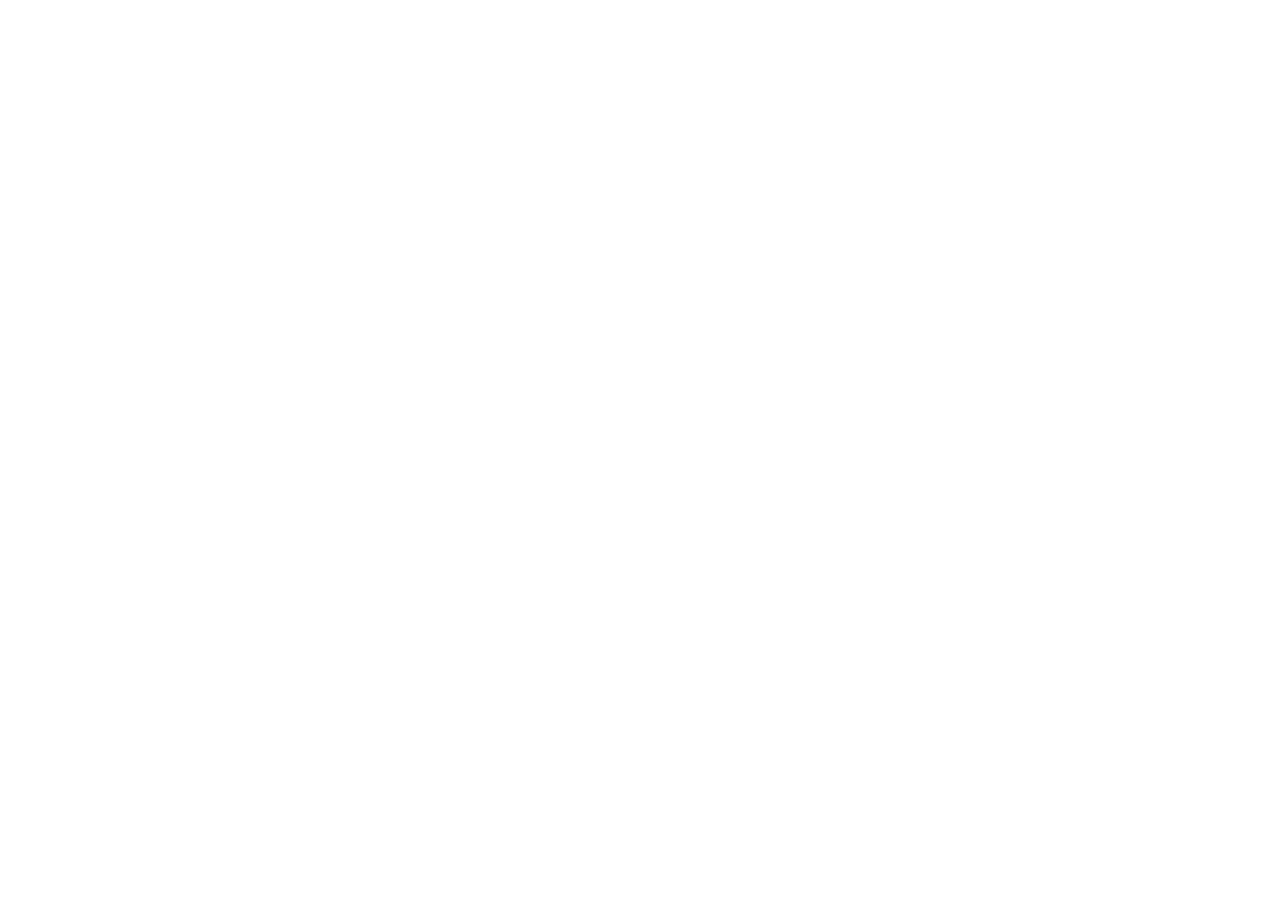
==== hours.html @ 116dc3d5 "hours" ====
<!DOCTYPE html>
<html lang="en">

<head>
	<meta charset="UTF-8">
	<meta http-equiv="X-UA-Compatible" content="IE=edge">
	<meta name="viewport" content="width=device-width, initial-scale=1.0">
	<title>Инфопанелька</title>
</head>

<body>
	<script src="https://ajax.googleapis.com/ajax/libs/jquery/3.6.0/jquery.min.js"></script>
	<script type="module" src="./js/hours.js"></script>
</body>

</html>
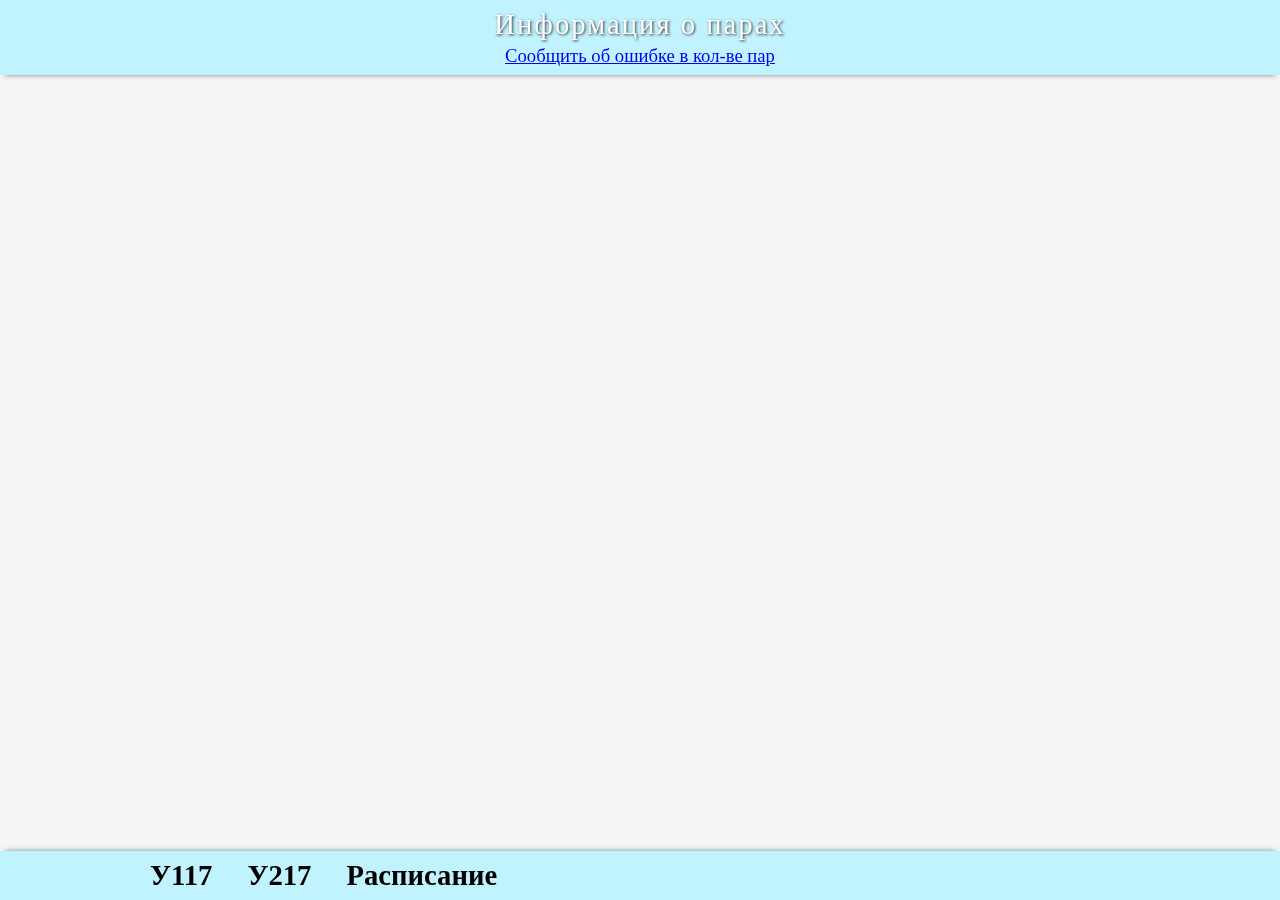
==== commit e5c0ce25: "hours title color" ====
--- a/hours.html
+++ b/hours.html
@@ -5,10 +5,417 @@
 	<meta charset="UTF-8">
 	<meta http-equiv="X-UA-Compatible" content="IE=edge">
 	<meta name="viewport" content="width=device-width, initial-scale=1.0">
+
+	<link rel="stylesheet" href="css/hours.css">
 	<title>Инфопанелька</title>
 </head>
 
 <body>
+	<div class="wrapper">
+		<header class="header">
+			<div class="container">
+				<div class="header__title">Информация о парах</div>
+				<a href="https://t.me/soq1t" class="header__report">Сообщить об ошибке в кол-ве пар</a>
+			</div>
+		</header>
+
+		<main class="main">
+			<div class="container">
+				<div class="main__content">
+					<section id="target_tab_117" class="main__card card">
+						<h1 class="card__title">Группа У117</h1>
+						<main class="card__body">
+							<div class="card__item item">
+								<h2 class="item__title">АИП и ЧФ</h2>
+								<main class="item__body">
+									<section class="item__column item__column_passed">
+										<h3 class="item__description">Прошло:</h3>
+										<div class="item__hours item__hours_lection">5</div>
+										<div class="item__hours item__hours_practice">5</div>
+									</section>
+
+									<section class="item__column item__column_remain">
+										<h3 class="item__description">Осталось:</h3>
+										<div class="item__hours item__hours_lection">??</div>
+										<div class="item__hours item__hours_practice">??</div>
+									</section>
+
+									<section class="item__column item__column_total">
+										<h3 class="item__description">Всего:</h3>
+										<div class="item__hours item__hours_lection">&#8734;</div>
+										<div class="item__hours item__hours_practice">&#8734;</div>
+									</section>
+								</main>
+							</div>
+
+							<div class="card__item item">
+								<h2 class="item__title">АП и ПНК</h2>
+								<main class="item__body">
+									<section class="item__column item__column_passed">
+										<h3 class="item__description">Прошло:</h3>
+										<div class="item__hours item__hours_lection">5</div>
+										<div class="item__hours item__hours_practice">5</div>
+									</section>
+
+									<section class="item__column item__column_remain">
+										<h3 class="item__description">Осталось:</h3>
+										<div class="item__hours item__hours_lection">??</div>
+										<div class="item__hours item__hours_practice">??</div>
+									</section>
+
+									<section class="item__column item__column_total">
+										<h3 class="item__description">Всего:</h3>
+										<div class="item__hours item__hours_lection">&#8734;</div>
+										<div class="item__hours item__hours_practice">&#8734;</div>
+									</section>
+								</main>
+							</div>
+
+							<div class="card__item item">
+								<h2 class="item__title">МОМАН</h2>
+								<main class="item__body">
+									<section class="item__column item__column_passed">
+										<h3 class="item__description">Прошло:</h3>
+										<div class="item__hours item__hours_lection">5</div>
+										<div class="item__hours item__hours_practice">5</div>
+									</section>
+
+									<section class="item__column item__column_remain">
+										<h3 class="item__description">Осталось:</h3>
+										<div class="item__hours item__hours_lection">??</div>
+										<div class="item__hours item__hours_practice">??</div>
+									</section>
+
+									<section class="item__column item__column_total">
+										<h3 class="item__description">Всего:</h3>
+										<div class="item__hours item__hours_lection">&#8734;</div>
+										<div class="item__hours item__hours_practice">&#8734;</div>
+									</section>
+								</main>
+							</div>
+
+							<div class="card__item item">
+								<h2 class="item__title">ОПВД</h2>
+								<main class="item__body">
+									<section class="item__column item__column_passed">
+										<h3 class="item__description">Прошло:</h3>
+										<div class="item__hours item__hours_lection">5</div>
+										<div class="item__hours item__hours_practice">5</div>
+									</section>
+
+									<section class="item__column item__column_remain">
+										<h3 class="item__description">Осталось:</h3>
+										<div class="item__hours item__hours_lection">??</div>
+										<div class="item__hours item__hours_practice">??</div>
+									</section>
+
+									<section class="item__column item__column_total">
+										<h3 class="item__description">Всего:</h3>
+										<div class="item__hours item__hours_lection">&#8734;</div>
+										<div class="item__hours item__hours_practice">&#8734;</div>
+									</section>
+								</main>
+							</div>
+
+							<div class="card__item item">
+								<h2 class="item__title">ПАП при ОВД</h2>
+								<main class="item__body">
+									<section class="item__column item__column_passed">
+										<h3 class="item__description">Прошло:</h3>
+										<div class="item__hours item__hours_lection">5</div>
+										<div class="item__hours item__hours_practice">5</div>
+									</section>
+
+									<section class="item__column item__column_remain">
+										<h3 class="item__description">Осталось:</h3>
+										<div class="item__hours item__hours_lection">??</div>
+										<div class="item__hours item__hours_practice">??</div>
+									</section>
+
+									<section class="item__column item__column_total">
+										<h3 class="item__description">Всего:</h3>
+										<div class="item__hours item__hours_lection">&#8734;</div>
+										<div class="item__hours item__hours_practice">&#8734;</div>
+									</section>
+								</main>
+							</div>
+
+							<div class="card__item item">
+								<h2 class="item__title">ПП и ТОВД</h2>
+								<main class="item__body">
+									<section class="item__column item__column_passed">
+										<h3 class="item__description">Прошло:</h3>
+										<div class="item__hours item__hours_lection">5</div>
+										<div class="item__hours item__hours_practice">5</div>
+									</section>
+
+									<section class="item__column item__column_remain">
+										<h3 class="item__description">Осталось:</h3>
+										<div class="item__hours item__hours_lection">??</div>
+										<div class="item__hours item__hours_practice">??</div>
+									</section>
+
+									<section class="item__column item__column_total">
+										<h3 class="item__description">Всего:</h3>
+										<div class="item__hours item__hours_lection">&#8734;</div>
+										<div class="item__hours item__hours_practice">&#8734;</div>
+									</section>
+								</main>
+							</div>
+
+							<div class="card__item item">
+								<h2 class="item__title">ФРО на АЯ</h2>
+								<main class="item__body">
+									<section class="item__column item__column_passed">
+										<h3 class="item__description">Прошло:</h3>
+										<div class="item__hours item__hours_lection">5</div>
+										<div class="item__hours item__hours_practice">5</div>
+									</section>
+
+									<section class="item__column item__column_remain">
+										<h3 class="item__description">Осталось:</h3>
+										<div class="item__hours item__hours_lection">??</div>
+										<div class="item__hours item__hours_practice">??</div>
+									</section>
+
+									<section class="item__column item__column_total">
+										<h3 class="item__description">Всего:</h3>
+										<div class="item__hours item__hours_lection">&#8734;</div>
+										<div class="item__hours item__hours_practice">&#8734;</div>
+									</section>
+								</main>
+							</div>
+
+							<div class="card__item item">
+								<h2 class="item__title">ЭО</h2>
+								<main class="item__body">
+									<section class="item__column item__column_passed">
+										<h3 class="item__description">Прошло:</h3>
+										<div class="item__hours item__hours_lection">5</div>
+										<div class="item__hours item__hours_practice">5</div>
+									</section>
+
+									<section class="item__column item__column_remain">
+										<h3 class="item__description">Осталось:</h3>
+										<div class="item__hours item__hours_lection">??</div>
+										<div class="item__hours item__hours_practice">??</div>
+									</section>
+
+									<section class="item__column item__column_total">
+										<h3 class="item__description">Всего:</h3>
+										<div class="item__hours item__hours_lection">&#8734;</div>
+										<div class="item__hours item__hours_practice">&#8734;</div>
+									</section>
+								</main>
+							</div>
+						</main>
+					</section>
+
+					<section id="target_tab_217" class="main__card card">
+						<h1 class="card__title">Группа У217</h1>
+						<main class="card__body">
+							<div class="card__item item">
+								<h2 class="item__title">АИП и ЧФ</h2>
+								<main class="item__body">
+									<section class="item__column item__column_passed">
+										<h3 class="item__description">Прошло:</h3>
+										<div class="item__hours item__hours_lection">5</div>
+										<div class="item__hours item__hours_practice">5</div>
+									</section>
+
+									<section class="item__column item__column_remain">
+										<h3 class="item__description">Осталось:</h3>
+										<div class="item__hours item__hours_lection">??</div>
+										<div class="item__hours item__hours_practice">??</div>
+									</section>
+
+									<section class="item__column item__column_total">
+										<h3 class="item__description">Всего:</h3>
+										<div class="item__hours item__hours_lection">&#8734;</div>
+										<div class="item__hours item__hours_practice">&#8734;</div>
+									</section>
+								</main>
+							</div>
+
+							<div class="card__item item">
+								<h2 class="item__title">АП и ПНК</h2>
+								<main class="item__body">
+									<section class="item__column item__column_passed">
+										<h3 class="item__description">Прошло:</h3>
+										<div class="item__hours item__hours_lection">5</div>
+										<div class="item__hours item__hours_practice">5</div>
+									</section>
+
+									<section class="item__column item__column_remain">
+										<h3 class="item__description">Осталось:</h3>
+										<div class="item__hours item__hours_lection">??</div>
+										<div class="item__hours item__hours_practice">??</div>
+									</section>
+
+									<section class="item__column item__column_total">
+										<h3 class="item__description">Всего:</h3>
+										<div class="item__hours item__hours_lection">&#8734;</div>
+										<div class="item__hours item__hours_practice">&#8734;</div>
+									</section>
+								</main>
+							</div>
+
+							<div class="card__item item">
+								<h2 class="item__title">МОМАН</h2>
+								<main class="item__body">
+									<section class="item__column item__column_passed">
+										<h3 class="item__description">Прошло:</h3>
+										<div class="item__hours item__hours_lection">5</div>
+										<div class="item__hours item__hours_practice">5</div>
+									</section>
+
+									<section class="item__column item__column_remain">
+										<h3 class="item__description">Осталось:</h3>
+										<div class="item__hours item__hours_lection">??</div>
+										<div class="item__hours item__hours_practice">??</div>
+									</section>
+
+									<section class="item__column item__column_total">
+										<h3 class="item__description">Всего:</h3>
+										<div class="item__hours item__hours_lection">&#8734;</div>
+										<div class="item__hours item__hours_practice">&#8734;</div>
+									</section>
+								</main>
+							</div>
+
+							<div class="card__item item">
+								<h2 class="item__title">ОПВД</h2>
+								<main class="item__body">
+									<section class="item__column item__column_passed">
+										<h3 class="item__description">Прошло:</h3>
+										<div class="item__hours item__hours_lection">5</div>
+										<div class="item__hours item__hours_practice">5</div>
+									</section>
+
+									<section class="item__column item__column_remain">
+										<h3 class="item__description">Осталось:</h3>
+										<div class="item__hours item__hours_lection">??</div>
+										<div class="item__hours item__hours_practice">??</div>
+									</section>
+
+									<section class="item__column item__column_total">
+										<h3 class="item__description">Всего:</h3>
+										<div class="item__hours item__hours_lection">&#8734;</div>
+										<div class="item__hours item__hours_practice">&#8734;</div>
+									</section>
+								</main>
+							</div>
+
+							<div class="card__item item">
+								<h2 class="item__title">ПАП при ОВД</h2>
+								<main class="item__body">
+									<section class="item__column item__column_passed">
+										<h3 class="item__description">Прошло:</h3>
+										<div class="item__hours item__hours_lection">5</div>
+										<div class="item__hours item__hours_practice">5</div>
+									</section>
+
+									<section class="item__column item__column_remain">
+										<h3 class="item__description">Осталось:</h3>
+										<div class="item__hours item__hours_lection">??</div>
+										<div class="item__hours item__hours_practice">??</div>
+									</section>
+
+									<section class="item__column item__column_total">
+										<h3 class="item__description">Всего:</h3>
+										<div class="item__hours item__hours_lection">&#8734;</div>
+										<div class="item__hours item__hours_practice">&#8734;</div>
+									</section>
+								</main>
+							</div>
+
+							<div class="card__item item">
+								<h2 class="item__title">ПП и ТОВД</h2>
+								<main class="item__body">
+									<section class="item__column item__column_passed">
+										<h3 class="item__description">Прошло:</h3>
+										<div class="item__hours item__hours_lection">5</div>
+										<div class="item__hours item__hours_practice">5</div>
+									</section>
+
+									<section class="item__column item__column_remain">
+										<h3 class="item__description">Осталось:</h3>
+										<div class="item__hours item__hours_lection">??</div>
+										<div class="item__hours item__hours_practice">??</div>
+									</section>
+
+									<section class="item__column item__column_total">
+										<h3 class="item__description">Всего:</h3>
+										<div class="item__hours item__hours_lection">&#8734;</div>
+										<div class="item__hours item__hours_practice">&#8734;</div>
+									</section>
+								</main>
+							</div>
+
+							<div class="card__item item">
+								<h2 class="item__title">ФРО на АЯ</h2>
+								<main class="item__body">
+									<section class="item__column item__column_passed">
+										<h3 class="item__description">Прошло:</h3>
+										<div class="item__hours item__hours_lection">5</div>
+										<div class="item__hours item__hours_practice">5</div>
+									</section>
+
+									<section class="item__column item__column_remain">
+										<h3 class="item__description">Осталось:</h3>
+										<div class="item__hours item__hours_lection">??</div>
+										<div class="item__hours item__hours_practice">??</div>
+									</section>
+
+									<section class="item__column item__column_total">
+										<h3 class="item__description">Всего:</h3>
+										<div class="item__hours item__hours_lection">&#8734;</div>
+										<div class="item__hours item__hours_practice">&#8734;</div>
+									</section>
+								</main>
+							</div>
+
+							<div class="card__item item">
+								<h2 class="item__title">ЭО</h2>
+								<main class="item__body">
+									<section class="item__column item__column_passed">
+										<h3 class="item__description">Прошло:</h3>
+										<div class="item__hours item__hours_lection">5</div>
+										<div class="item__hours item__hours_practice">5</div>
+									</section>
+
+									<section class="item__column item__column_remain">
+										<h3 class="item__description">Осталось:</h3>
+										<div class="item__hours item__hours_lection">??</div>
+										<div class="item__hours item__hours_practice">??</div>
+									</section>
+
+									<section class="item__column item__column_total">
+										<h3 class="item__description">Всего:</h3>
+										<div class="item__hours item__hours_lection">&#8734;</div>
+										<div class="item__hours item__hours_practice">&#8734;</div>
+									</section>
+								</main>
+							</div>
+						</main>
+					</section>
+				</div>
+			</div>
+		</main>
+
+		<footer class="footer">
+			<div class="container">
+				<nav class="footer__nav nav">
+					<ul class="nav__body">
+						<il id="tab_117" class="nav__tab">У117</il>
+						<il id="tab_217" class="nav__tab">У217</il>
+						<a href="index.html" class="nav__tab nav__tab_link">Расписание</a>
+					</ul>
+				</nav>
+			</div>
+		</footer>
+	</div>
+
 	<script src="https://ajax.googleapis.com/ajax/libs/jquery/3.6.0/jquery.min.js"></script>
 	<script type="module" src="./js/hours.js"></script>
 </body>
--- a/css/hours.css
+++ b/css/hours.css
@@ -0,0 +1,286 @@
+@charset "UTF-8";
+/*Обнуление*/
+* {
+  padding: 0;
+  margin: 0;
+  border: 0;
+}
+
+*, *:before, *:after {
+  -webkit-box-sizing: border-box;
+  box-sizing: border-box;
+}
+
+:focus, :active {
+  outline: none;
+}
+
+a:focus, a:active {
+  outline: none;
+}
+
+nav, footer, header, aside {
+  display: block;
+}
+
+html, body {
+  height: 100%;
+  width: 100%;
+  font-size: 100%;
+  line-height: 1;
+  font-size: 14px;
+  -ms-text-size-adjust: 100%;
+  -moz-text-size-adjust: 100%;
+  -webkit-text-size-adjust: 100%;
+}
+
+input, button, textarea {
+  font-family: inherit;
+}
+
+input::-ms-clear {
+  display: none;
+}
+
+button {
+  cursor: pointer;
+}
+
+button::-moz-focus-inner {
+  padding: 0;
+  border: 0;
+}
+
+a, a:visited {
+  text-decoration: none;
+}
+
+a:hover {
+  text-decoration: none;
+}
+
+ul li {
+  list-style: none;
+}
+
+img {
+  vertical-align: top;
+}
+
+h1, h2, h3, h4, h5, h6 {
+  font-size: inherit;
+  font-weight: inherit;
+}
+
+/*--------------------*/
+.wrapper {
+  min-height: 100%;
+  overflow: hidden;
+  display: -webkit-box;
+  display: -ms-flexbox;
+  display: flex;
+  -webkit-box-orient: vertical;
+  -webkit-box-direction: normal;
+      -ms-flex-direction: column;
+          flex-direction: column;
+}
+
+.container {
+  max-width: 1040px;
+  padding: 0 20px;
+  margin: 0 auto;
+}
+
+.header {
+  -webkit-box-flex: 0;
+      -ms-flex: 0 0 auto;
+          flex: 0 0 auto;
+  position: fixed;
+  top: 0;
+  width: 100%;
+  z-index: 3;
+  background-color: #c1f3ff;
+  -webkit-box-shadow: 0px 5px 5px -5px rgba(34, 60, 80, 0.6);
+          box-shadow: 0px 5px 5px -5px rgba(34, 60, 80, 0.6);
+  padding: 10px 0;
+}
+.header__title {
+  color: white;
+  text-shadow: 1px 1px 3px rgba(0, 0, 0, 0.8);
+  text-align: center;
+  font-size: calc(22px + 5 * ((100vw - 320px) / 720));
+  letter-spacing: 2px;
+  margin: 0px 0px 8px 0px;
+}
+.header__report {
+  display: block;
+  text-decoration: underline;
+  text-align: center;
+  font-size: calc(16px + 2 * ((100vw - 320px) / 720));
+}
+
+.main {
+  -webkit-box-flex: 1;
+      -ms-flex: 1 0 100%;
+          flex: 1 0 100%;
+  padding: calc(76px + 7 * ((100vw - 320px) / (1040 - 320))) 0 calc(52px + 5 * ((100vw - 320px) / (1040 - 320)));
+  background-color: #f5f5f5;
+}
+.main__content {
+  display: -webkit-box;
+  display: -ms-flexbox;
+  display: flex;
+  -webkit-box-orient: vertical;
+  -webkit-box-direction: normal;
+      -ms-flex-direction: column;
+          flex-direction: column;
+}
+
+.card {
+  display: none;
+  -webkit-box-orient: vertical;
+  -webkit-box-direction: normal;
+      -ms-flex-direction: column;
+          flex-direction: column;
+}
+.card__title {
+  font-size: calc(21px + 5 * ((100vw - 320px) / 720));
+  text-align: center;
+  padding: 0px 0px 10px 0px;
+  letter-spacing: 2px;
+}
+.card__body {
+  display: -webkit-box;
+  display: -ms-flexbox;
+  display: flex;
+  -webkit-box-pack: justify;
+      -ms-flex-pack: justify;
+          justify-content: space-between;
+  -webkit-box-pack: center;
+      -ms-flex-pack: center;
+          justify-content: center;
+  -ms-flex-wrap: wrap;
+      flex-wrap: wrap;
+}
+
+.item {
+  position: relative;
+  display: -webkit-box;
+  display: -ms-flexbox;
+  display: flex;
+  -webkit-box-orient: vertical;
+  -webkit-box-direction: normal;
+      -ms-flex-direction: column;
+          flex-direction: column;
+  margin: 5px;
+  padding: 5px;
+  border-radius: 10px;
+  -webkit-box-shadow: 5px 5px 5px -5px rgba(34, 60, 80, 0.6);
+          box-shadow: 5px 5px 5px -5px rgba(34, 60, 80, 0.6);
+  background-color: white;
+}
+.item__title {
+  position: relative;
+  z-index: 1;
+  font-size: calc(19px + 4 * ((100vw - 320px) / 720));
+  text-align: center;
+  font-weight: 700;
+  padding: 0px 0px 3px 0px;
+  border-bottom: 1px dashed black;
+}
+.item__body {
+  padding: 5px 0px 0px 0px;
+  display: -ms-grid;
+  display: grid;
+  -ms-grid-rows: 1fr;
+  -ms-grid-columns: 1fr 1fr 1fr;
+      grid-template: 1fr/1fr 1fr 1fr;
+}
+.item__column {
+  display: -ms-grid;
+  display: grid;
+  -ms-grid-rows: auto auto;
+  -ms-grid-columns: 1fr 1fr;
+      grid-template: auto auto/1fr 1fr;
+  margin: 0 7px;
+}
+.item__description {
+  font-size: calc(18px + 1 * ((100vw - 320px) / 720));
+  text-align: center;
+  -ms-grid-column: 1;
+  -ms-grid-column-span: 2;
+  grid-column: 1/3;
+  -ms-grid-row: 1;
+  -ms-grid-row-span: 1;
+  grid-row: 1/2;
+  margin: 0px 0px 5px 0px;
+}
+.item__hours {
+  font-weight: 700;
+  font-size: calc(16px + 2 * ((100vw - 320px) / 720));
+  text-align: center;
+  -ms-grid-row: 2;
+  -ms-grid-row-span: 1;
+  grid-row: 2/3;
+  font-style: italic;
+}
+.item__hours_lection {
+  -ms-grid-column: 1;
+  -ms-grid-column-span: 1;
+  grid-column: 1/2;
+  color: green;
+  margin: 0px 6px 0px 0px;
+}
+.item__hours_practice {
+  color: red;
+  -ms-grid-column: 2;
+  -ms-grid-column-span: 1;
+  grid-column: 2/3;
+}
+
+.footer {
+  background-color: #c1f3ff;
+  -webkit-box-shadow: 0px -5px 5px -5px rgba(34, 60, 80, 0.6);
+          box-shadow: 0px -5px 5px -5px rgba(34, 60, 80, 0.6);
+  -webkit-box-flex: 0;
+      -ms-flex: 0 0 auto;
+          flex: 0 0 auto;
+  position: fixed;
+  z-index: 3;
+  bottom: 0;
+  width: 100%;
+}
+
+.nav__body {
+  display: -webkit-box;
+  display: -ms-flexbox;
+  display: flex;
+}
+.nav__tab {
+  cursor: pointer;
+  padding: 10px;
+  margin: 0px 15px 0px 0px;
+  font-weight: 700;
+  -webkit-transition: all 300ms ease 0s;
+  transition: all 300ms ease 0s;
+  font-size: calc(22px + 5 * ((100vw - 320px) / 720));
+}
+.nav__tab:hover {
+  background-color: rgba(0, 195, 255, 0.2);
+}
+.nav__tab:active {
+  background-color: rgba(0, 195, 255, 0.4);
+}
+.nav__tab:last-child {
+  margin: 0;
+}
+.nav__tab.active {
+  background-color: #aceeff;
+  color: #215a00;
+  -webkit-box-shadow: 0px 0px 2px 1px rgba(34, 60, 80, 0.6) inset;
+          box-shadow: 0px 0px 2px 1px rgba(34, 60, 80, 0.6) inset;
+}
+.nav__tab_link {
+  margin: 0px 0px 0px 15px;
+  color: black;
+}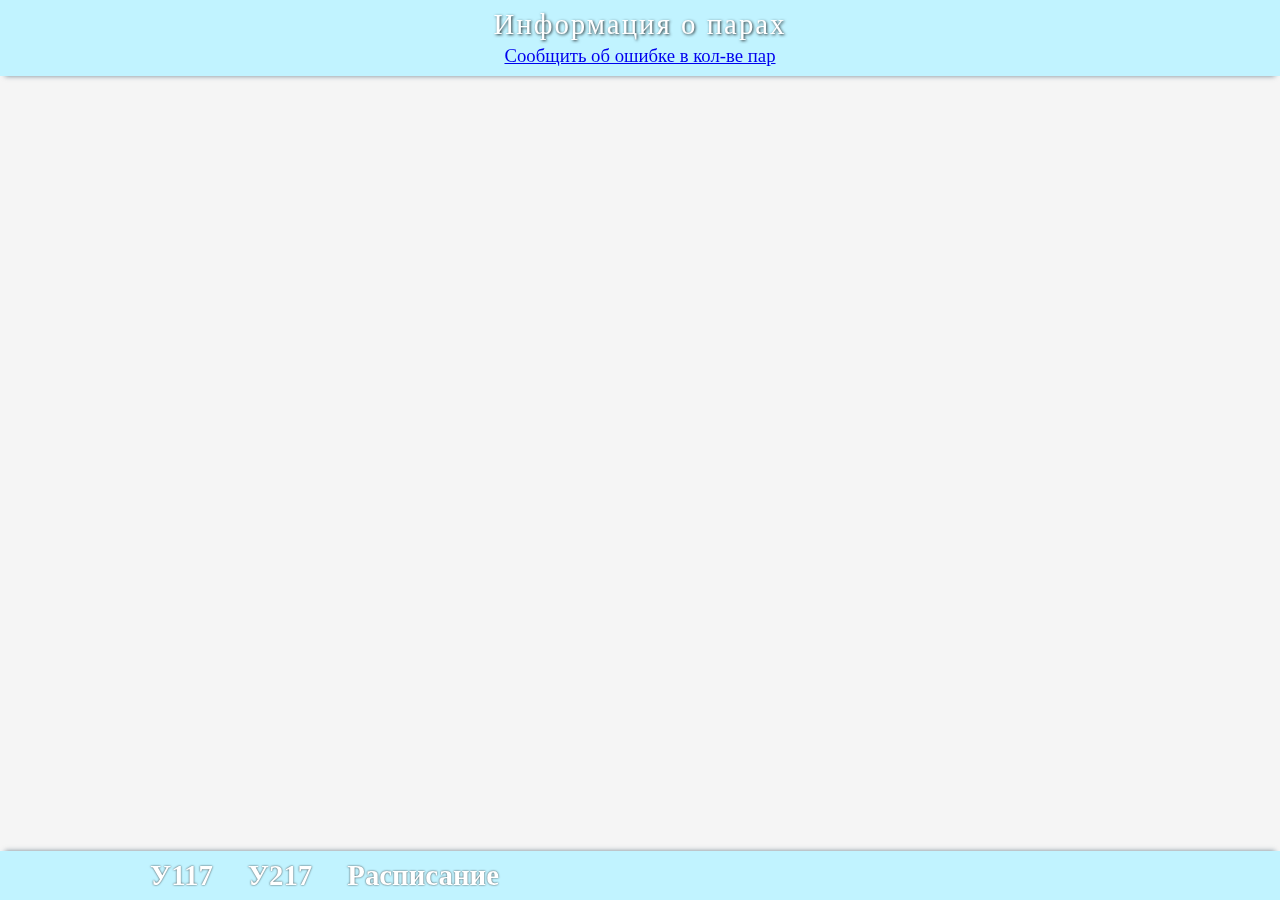
==== commit e0cb24e8: "Merge pull request #8 from botq1t/optimizations" ====
--- a/hours.html
+++ b/hours.html
@@ -7,6 +7,7 @@
 	<meta name="viewport" content="width=device-width, initial-scale=1.0">
 
 	<link rel="stylesheet" href="css/hours.css">
+	<link rel="shortcut icon" href="img/favicon.ico" type="image/x-icon">
 	<title>Инфопанелька</title>
 </head>
 
--- a/css/hours.css
+++ b/css/hours.css
@@ -86,8 +86,8 @@
 }
 
 .container {
-  max-width: 1040px;
-  padding: 0 20px;
+  max-width: 1020px;
+  padding: 0 10px;
   margin: 0 auto;
 }
 
@@ -108,7 +108,7 @@
   color: white;
   text-shadow: 1px 1px 3px rgba(0, 0, 0, 0.8);
   text-align: center;
-  font-size: calc(22px + 5 * ((100vw - 320px) / 720));
+  font-size: calc(22px + 5 * ((100vw - 320px) / 700));
   letter-spacing: 2px;
   margin: 0px 0px 8px 0px;
 }
@@ -116,14 +116,14 @@
   display: block;
   text-decoration: underline;
   text-align: center;
-  font-size: calc(16px + 2 * ((100vw - 320px) / 720));
+  font-size: calc(16px + 2 * ((100vw - 320px) / 700));
 }
 
 .main {
   -webkit-box-flex: 1;
       -ms-flex: 1 0 100%;
           flex: 1 0 100%;
-  padding: calc(76px + 7 * ((100vw - 320px) / (1040 - 320))) 0 calc(52px + 5 * ((100vw - 320px) / (1040 - 320)));
+  padding: calc(76px + 7 * ((100vw - 320px) / (1040 - 320))) 0 calc(52px + 5 * ((100vw - 320px) / (1020 - 320)));
   background-color: #f5f5f5;
 }
 .main__content {
@@ -144,7 +144,7 @@
           flex-direction: column;
 }
 .card__title {
-  font-size: calc(21px + 5 * ((100vw - 320px) / 720));
+  font-size: calc(21px + 5 * ((100vw - 320px) / 700));
   text-align: center;
   padding: 0px 0px 10px 0px;
   letter-spacing: 2px;
@@ -182,7 +182,7 @@
 .item__title {
   position: relative;
   z-index: 1;
-  font-size: calc(19px + 4 * ((100vw - 320px) / 720));
+  font-size: calc(19px + 4 * ((100vw - 320px) / 700));
   text-align: center;
   font-weight: 700;
   padding: 0px 0px 3px 0px;
@@ -205,7 +205,7 @@
   margin: 0 7px;
 }
 .item__description {
-  font-size: calc(18px + 1 * ((100vw - 320px) / 720));
+  font-size: calc(18px + 1 * ((100vw - 320px) / 700));
   text-align: center;
   -ms-grid-column: 1;
   -ms-grid-column-span: 2;
@@ -217,7 +217,7 @@
 }
 .item__hours {
   font-weight: 700;
-  font-size: calc(16px + 2 * ((100vw - 320px) / 720));
+  font-size: calc(16px + 2 * ((100vw - 320px) / 700));
   text-align: center;
   -ms-grid-row: 2;
   -ms-grid-row-span: 1;
@@ -257,13 +257,15 @@
   display: flex;
 }
 .nav__tab {
+  color: white;
+  text-shadow: 0 0 2px rgba(0, 0, 0, 0.8);
   cursor: pointer;
   padding: 10px;
   margin: 0px 15px 0px 0px;
   font-weight: 700;
   -webkit-transition: all 300ms ease 0s;
   transition: all 300ms ease 0s;
-  font-size: calc(22px + 5 * ((100vw - 320px) / 720));
+  font-size: calc(22px + 5 * ((100vw - 320px) / 700));
 }
 .nav__tab:hover {
   background-color: rgba(0, 195, 255, 0.2);
@@ -276,11 +278,10 @@
 }
 .nav__tab.active {
   background-color: #aceeff;
-  color: #215a00;
-  -webkit-box-shadow: 0px 0px 2px 1px rgba(34, 60, 80, 0.6) inset;
-          box-shadow: 0px 0px 2px 1px rgba(34, 60, 80, 0.6) inset;
+  color: #c3ffa0;
+  -webkit-box-shadow: 0px 0px 2px 0px rgba(34, 60, 80, 0.6) inset;
+          box-shadow: 0px 0px 2px 0px rgba(34, 60, 80, 0.6) inset;
 }
 .nav__tab_link {
   margin: 0px 0px 0px 15px;
-  color: black;
 }